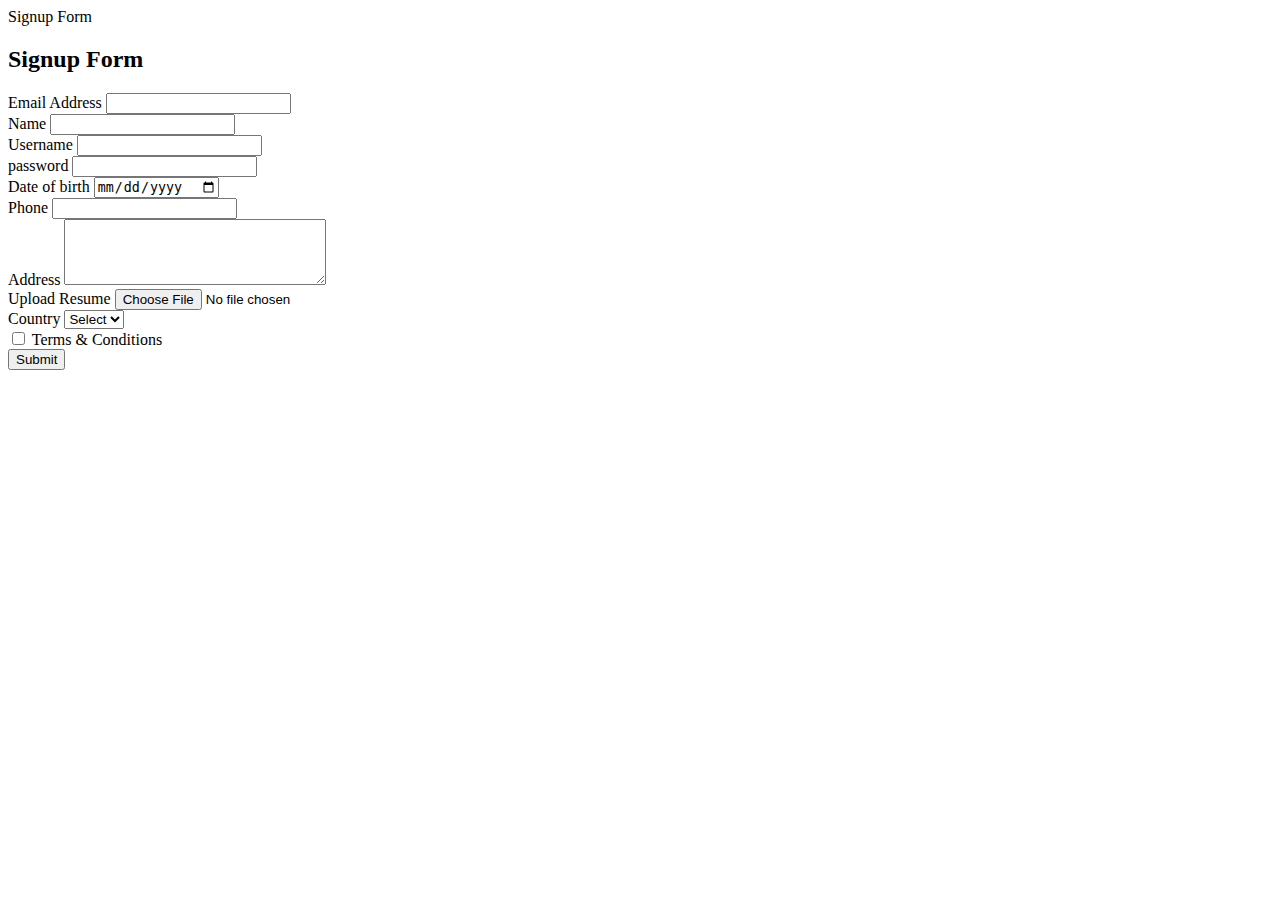
==== HTML/form.html @ 2d39fdd7 "basics" ====
<htm>
<head>
<tittle>Signup Form</tittle>
</head>
<body>
    <h2>Signup Form </h2>
    <form>
    <div>
        <label name='lblEmail' for='inputEmail'>Email Address</label>
        <input type='email' name='inputEmail'>
    </div>
    <div>
        <label name='lblName' for='inputName'>Name</label>
        <input type='text' name='inputName'>
    </div>
    <div>
        <label name='lblUserName' for='inputUserName'>Username</label>
        <input type='text' name='inputUserName'>
    </div>
    <div>
        <label name='lblPassword' for='inputPassword'>password</label>
        <input type="password" name='inputPassword'>
    </div>
    <div>
        <label name='lblDOB' for='inputDOB'>Date of birth</label>
        <input type='date' name='inputDOB'>
    </div>
    <div>
        <label name='lblPhone' for='inputPhone'>Phone</label>
        <input type='number' name='inputPhone'>
    </div>
    <div>
        <label for='txtAddress'>Address</label>
        <textarea name='txtAddress' id='txtAddress' cols='30' rows=4></textarea>
    </div>
    <div>
        <label for="inputFile">Upload Resume</label>
        <input type="file" name="inputFile">
    </div>
    <div>
        <label for="ddlCountry">Country</label>
        <select name="ddlCountry" id="ddlCountry">
            <option value="0">Select</option>
            <option value="1">India</option>
            <option value="2">UK</option>
            <option value="3">China</option>
        </select>
    </div>
    <div>
        <input type="checkbox" name="inputterms"> <label for="Inputterms">Terms & Conditions</label>
    </div>

    <input type="submit">
</form>



        
    </body>
</htm>
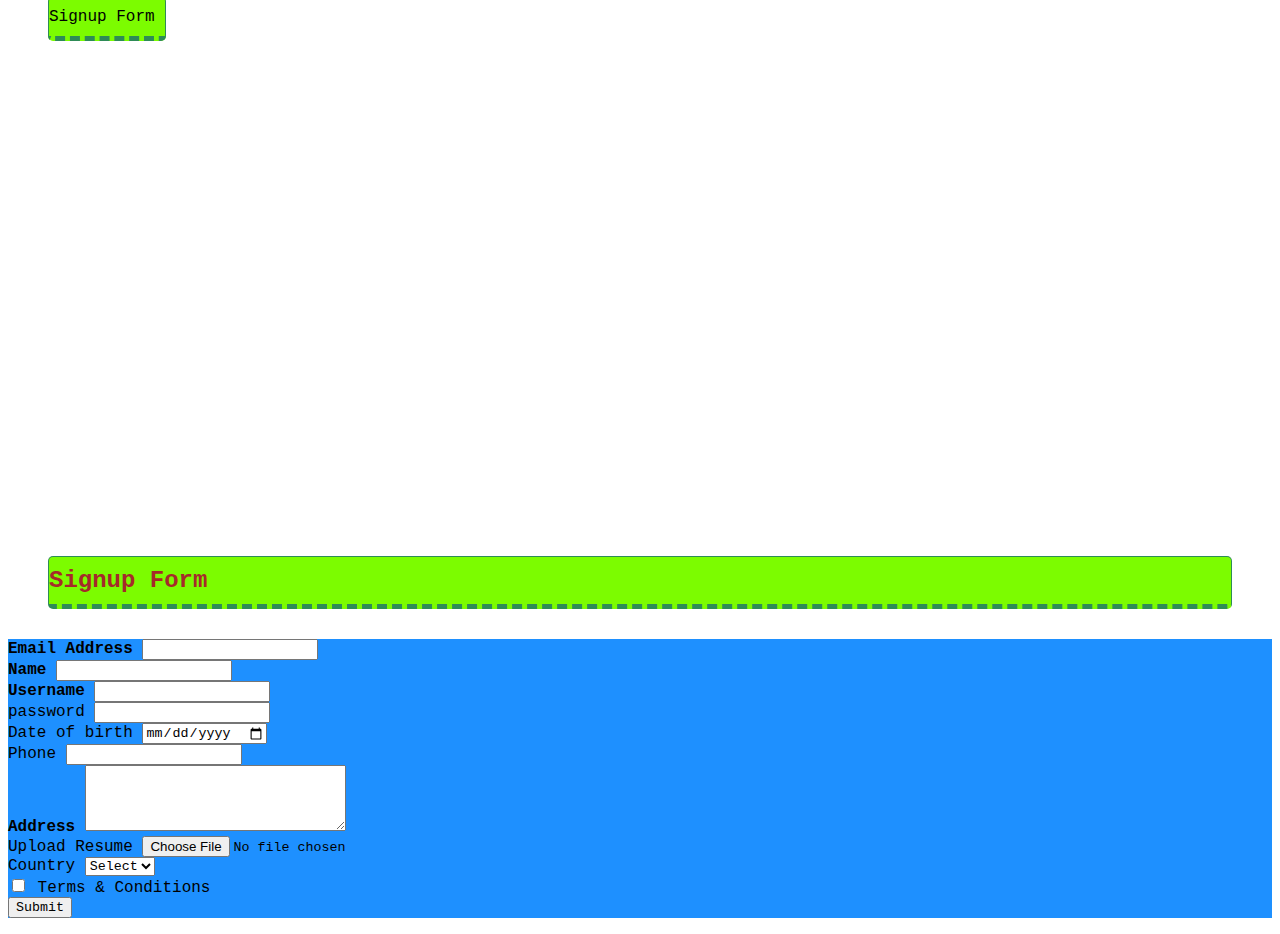
==== commit a5fd873c: "form.css" ====
--- a/HTML/form.html
+++ b/HTML/form.html
@@ -1,20 +1,28 @@
-<htm>
+<html>
 <head>
-<tittle>Signup Form</tittle>
+    <tittle class='title'>Signup Form</tittle>
+    <link rel='stylesheet' href='fforms.css'>
+    <style>
+    /*this is a id selector*/ 
+    #h2tittle{
+        font-size:25px;
+    }
+    </style>
 </head>
 <body>
-    <h2>Signup Form </h2>
-    <form>
+    <div class='header'></div>
+    <h2 class='title' style='color:brown;'>Signup Form </h2>
+    <form class='container'>
     <div>
-        <label name='lblEmail' for='inputEmail'>Email Address</label>
+        <label class='mandatory_fields' name='lblEmail' for='inputEmail'>Email Address</label>
         <input type='email' name='inputEmail'>
     </div>
     <div>
-        <label name='lblName' for='inputName'>Name</label>
+        <label class='mandatory_fields' name='lblName' for='inputName'>Name</label>
         <input type='text' name='inputName'>
     </div>
     <div>
-        <label name='lblUserName' for='inputUserName'>Username</label>
+        <label class='mandatory_fields' name='lblUserName' for='inputUserName'>Username</label>
         <input type='text' name='inputUserName'>
     </div>
     <div>
@@ -30,7 +38,7 @@
         <input type='number' name='inputPhone'>
     </div>
     <div>
-        <label for='txtAddress'>Address</label>
+        <label class='mandatory_fields' for='txtAddress'>Address</label>
         <textarea name='txtAddress' id='txtAddress' cols='30' rows=4></textarea>
     </div>
     <div>
@@ -57,4 +65,4 @@
 
         
     </body>
-</htm>+</html>--- a/HTML/fforms.css
+++ b/HTML/fforms.css
@@ -0,0 +1,42 @@
+/*#h2tittle{
+    font-size: 100px;
+    font-family:'Courier New', Courier, monospace;
+    color:rgb(0, 174, 255);
+}*/
+.title{
+    background-color: lawngreen;
+    border:1px groove lightcoral;
+    border-bottom:5px dashed blue;
+    border-radius: 5px;
+    border-color: seagreen;
+    padding:10px;
+    padding-left:0;
+    margin:20px;
+    margin-left:0;
+    padding:10px,20px,30px,40px;
+    margin:20px,10px,5px,30px;
+    margin:30px 40px;
+
+
+
+    
+}
+
+*{
+    font-family:'Courier New', Courier, monospace;
+
+}
+
+.mandatory_fields{
+    font-weight:bold;
+}
+.container{
+    background-color: dodgerblue;
+
+}
+.header{
+    height:500px;
+    background-repeat:round;
+    background-size:cover;
+    background-image: url('https://th.bing.com/th/id/OIP.2cglVrjLk06cR3_RKwCWqQHaFO?pid=ImgDet&rs=1');
+}